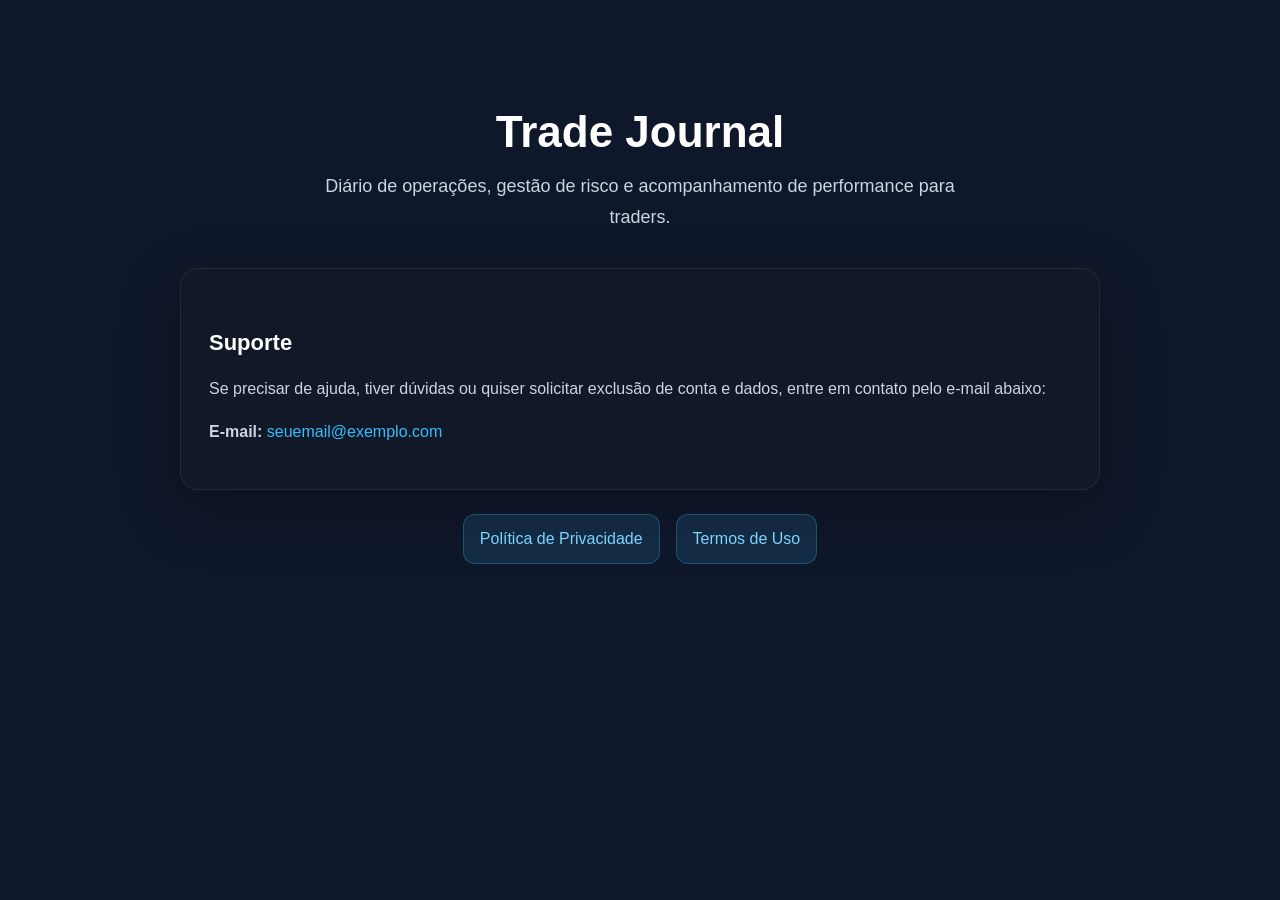
==== index.html @ 17800d15 "Adiciona website institucional" ====
<!DOCTYPE html>
<html lang="pt-BR">
<head>
  <meta charset="UTF-8" />
  <meta name="viewport" content="width=device-width, initial-scale=1.0" />
  <title>Trade Journal - Suporte</title>
  <link rel="stylesheet" href="style.css" />
</head>
<body>
  <main class="container">
    <section class="hero">
      <h1>Trade Journal</h1>
      <p>Diário de operações, gestão de risco e acompanhamento de performance para traders.</p>
    </section>

    <section class="card">
      <h2>Suporte</h2>
      <p>Se precisar de ajuda, tiver dúvidas ou quiser solicitar exclusão de conta e dados, entre em contato pelo e-mail abaixo:</p>
      <p><strong>E-mail:</strong> <a href="mailto:seuemail@exemplo.com">seuemail@exemplo.com</a></p>
    </section>

    <section class="links">
      <a href="privacy-policy.html">Política de Privacidade</a>
      <a href="terms.html">Termos de Uso</a>
    </section>
  </main>
</body>
</html>
---- style.css ----
* {
  box-sizing: border-box;
}

body {
  margin: 0;
  font-family: Arial, Helvetica, sans-serif;
  background: #0f172a;
  color: #e5e7eb;
  line-height: 1.7;
}

.container {
  width: min(920px, 92%);
  margin: 0 auto;
  padding: 48px 0;
}

.hero {
  padding: 56px 0 36px;
  text-align: center;
}

.hero h1 {
  margin: 0 0 12px;
  font-size: 44px;
  color: #ffffff;
}

.hero p {
  max-width: 680px;
  margin: 0 auto;
  color: #cbd5e1;
  font-size: 18px;
}

.card,
.legal {
  background: #111827;
  border: 1px solid rgba(255, 255, 255, 0.08);
  border-radius: 18px;
  padding: 28px;
  box-shadow: 0 20px 60px rgba(0, 0, 0, 0.25);
}

.legal {
  margin-top: 32px;
}

h1, h2 {
  color: #ffffff;
  line-height: 1.25;
}

h1 {
  font-size: 36px;
  margin-top: 12px;
}

h2 {
  font-size: 22px;
  margin-top: 32px;
}

p {
  color: #cbd5e1;
}

a {
  color: #38bdf8;
  text-decoration: none;
}

a:hover {
  text-decoration: underline;
}

.links {
  display: flex;
  gap: 16px;
  justify-content: center;
  flex-wrap: wrap;
  margin-top: 24px;
}

.links a,
.back {
  display: inline-block;
  background: rgba(56, 189, 248, 0.12);
  border: 1px solid rgba(56, 189, 248, 0.28);
  color: #7dd3fc;
  padding: 10px 16px;
  border-radius: 12px;
}

@media (max-width: 600px) {
  .hero h1,
  h1 {
    font-size: 30px;
  }

  .container {
    padding: 28px 0;
  }

  .card,
  .legal {
    padding: 22px;
  }
}
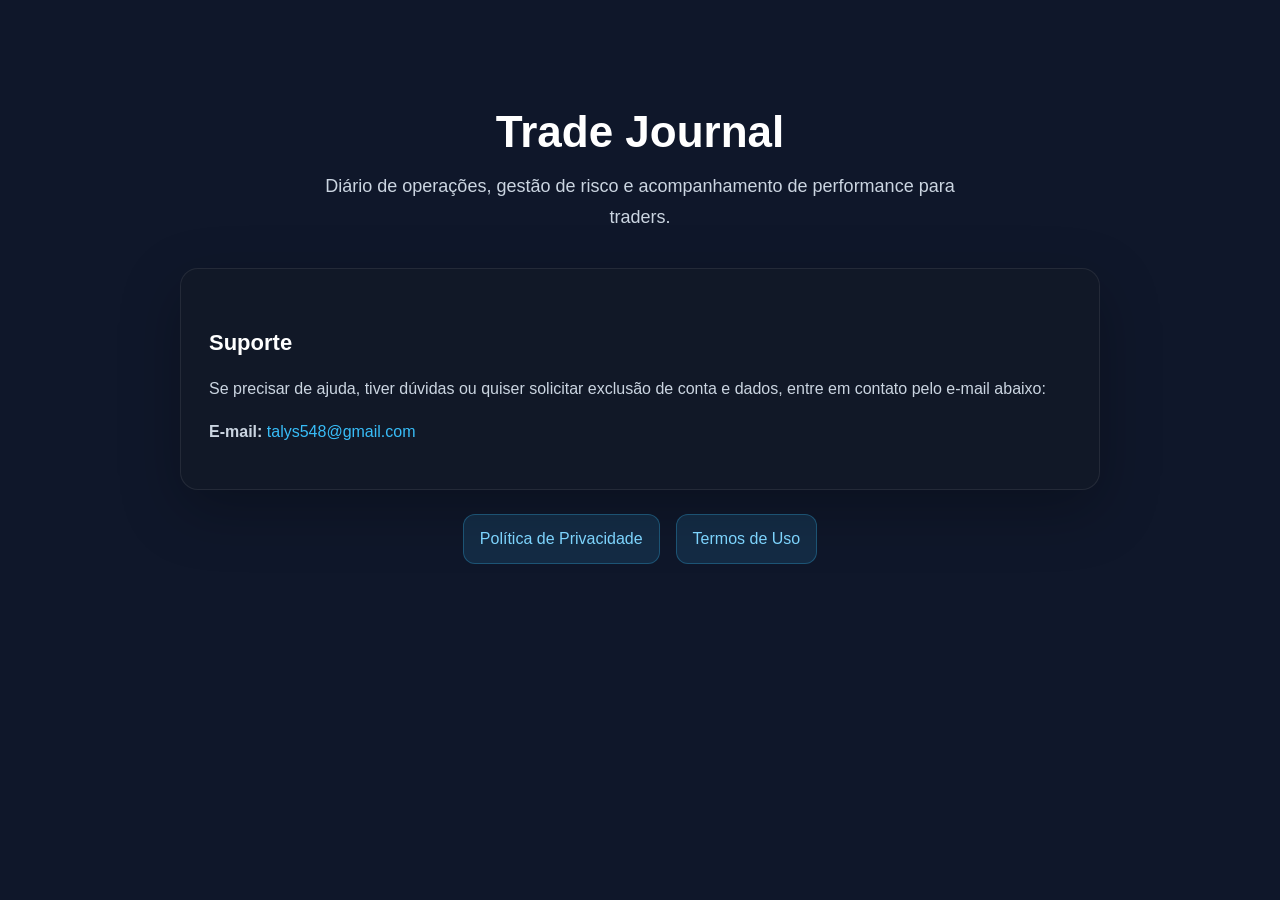
==== commit f141979b: "email suporte" ====
--- a/index.html
+++ b/index.html
@@ -16,7 +16,7 @@
     <section class="card">
       <h2>Suporte</h2>
       <p>Se precisar de ajuda, tiver dúvidas ou quiser solicitar exclusão de conta e dados, entre em contato pelo e-mail abaixo:</p>
-      <p><strong>E-mail:</strong> <a href="mailto:seuemail@exemplo.com">seuemail@exemplo.com</a></p>
+      <p><strong>E-mail:</strong> <a href="mailto:talys548@gmail.com">talys548@gmail.com</a></p>
     </section>
 
     <section class="links">
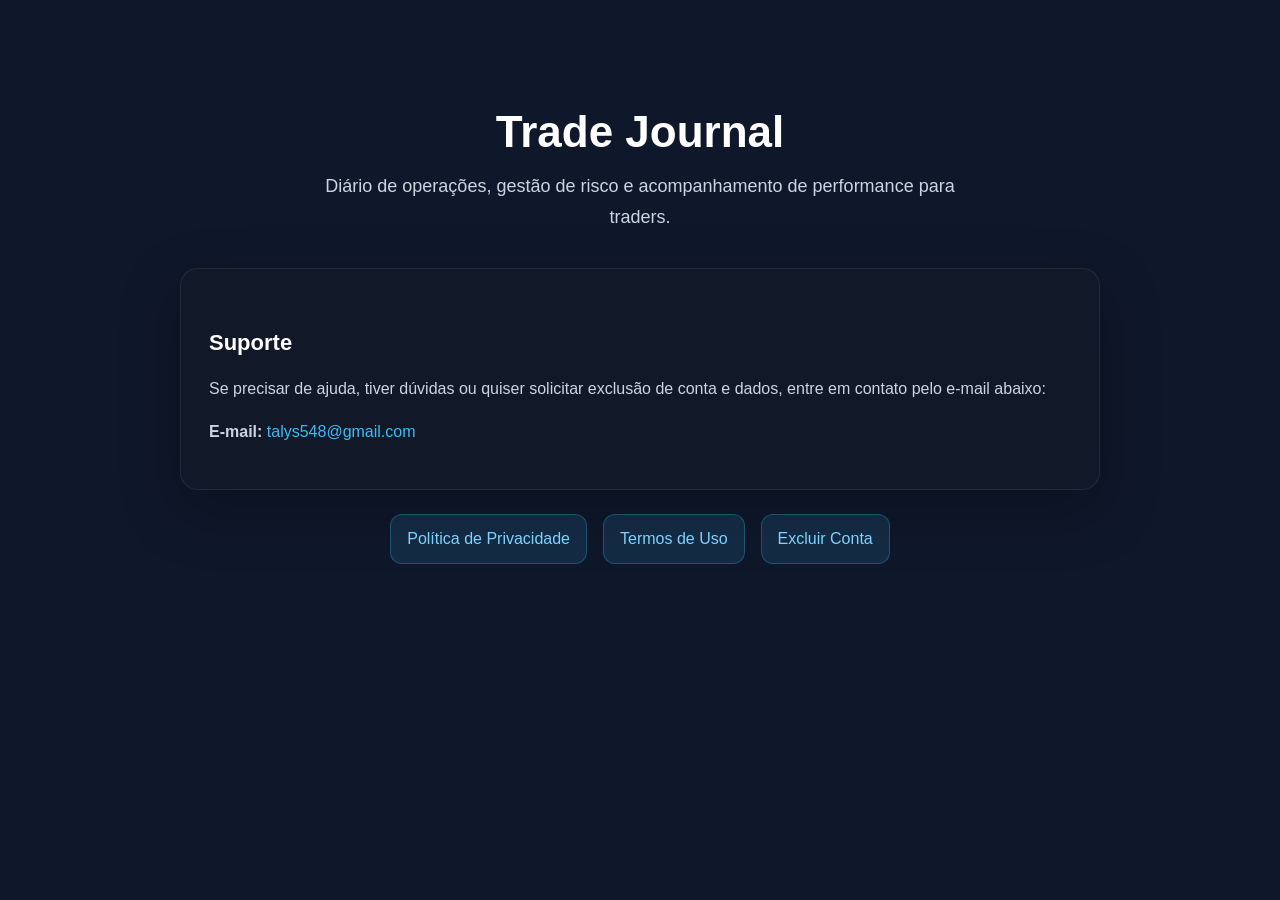
==== commit 9a98dac5: "delete account" ====
--- a/index.html
+++ b/index.html
@@ -22,6 +22,7 @@
     <section class="links">
       <a href="privacy-policy.html">Política de Privacidade</a>
       <a href="terms.html">Termos de Uso</a>
+      <a href="delete-account.html">Excluir Conta</a>
     </section>
   </main>
 </body>
